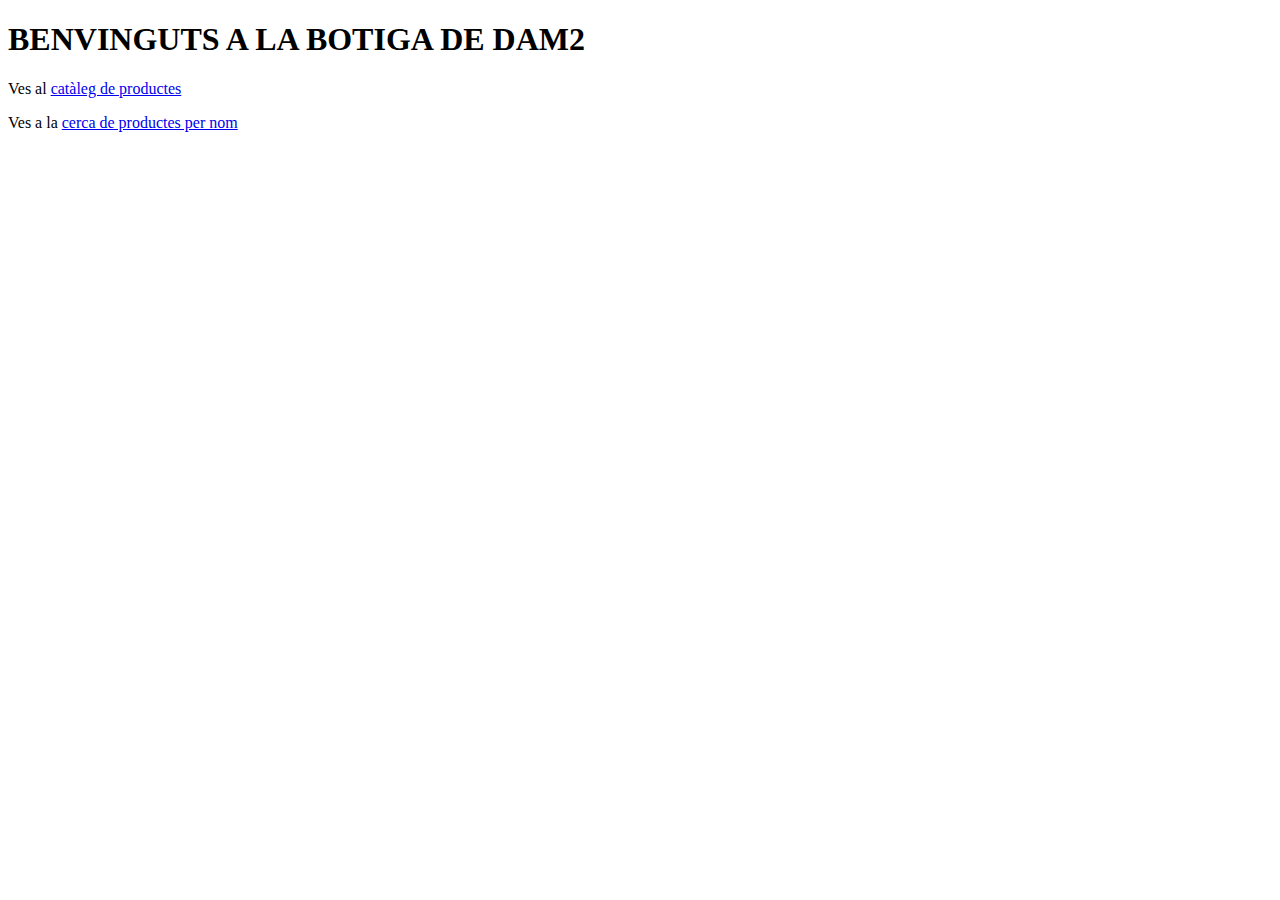
==== botiga/botiga/src/main/resources/templates/index.html @ 858a4673 "botiga" ====
<!DOCTYPE html>
<html lang="en">
<html xmlns:th="http://www.thymeleaf.org">
<head>
    <meta charset="UTF-8">
    <title>Inici</title>
    <link th:href="@{/styles/style_index.css}" rel="stylesheet" />
</head>
<body>
<h1>BENVINGUTS A LA BOTIGA DE DAM2</h1>
<p>Ves al <a href="catalog">catàleg de productes</a></p>
<p>Ves a la <a href="search">cerca de productes per nom</a></p>
</body>
</html>
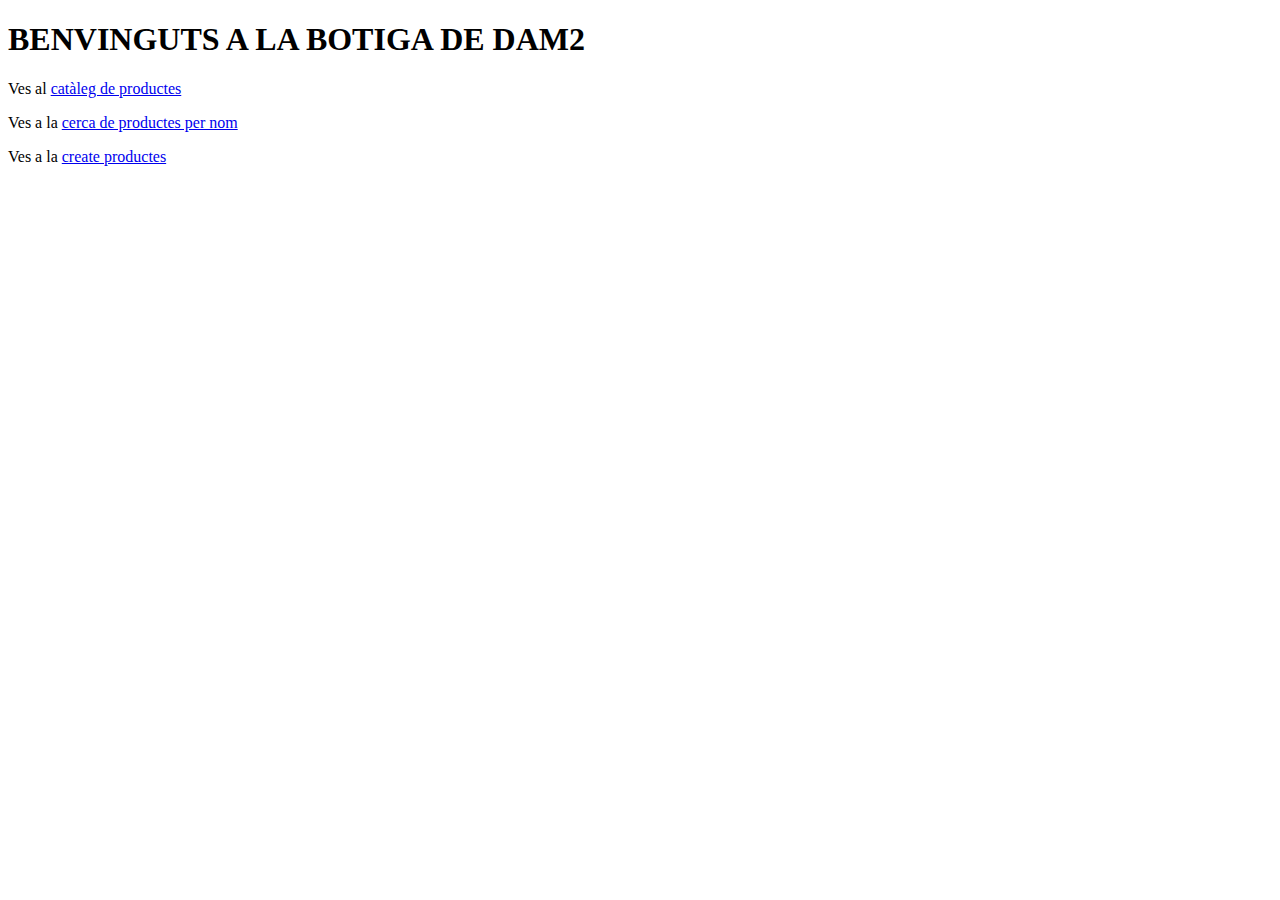
==== commit 7265402b: "cambios en las entidades" ====
--- a/botiga/botiga/src/main/resources/templates/index.html
+++ b/botiga/botiga/src/main/resources/templates/index.html
@@ -10,5 +10,6 @@
 <h1>BENVINGUTS A LA BOTIGA DE DAM2</h1>
 <p>Ves al <a href="catalog">catàleg de productes</a></p>
 <p>Ves a la <a href="search">cerca de productes per nom</a></p>
+<p>Ves a la <a href="createProduct">create productes</a></p>
 </body>
 </html>